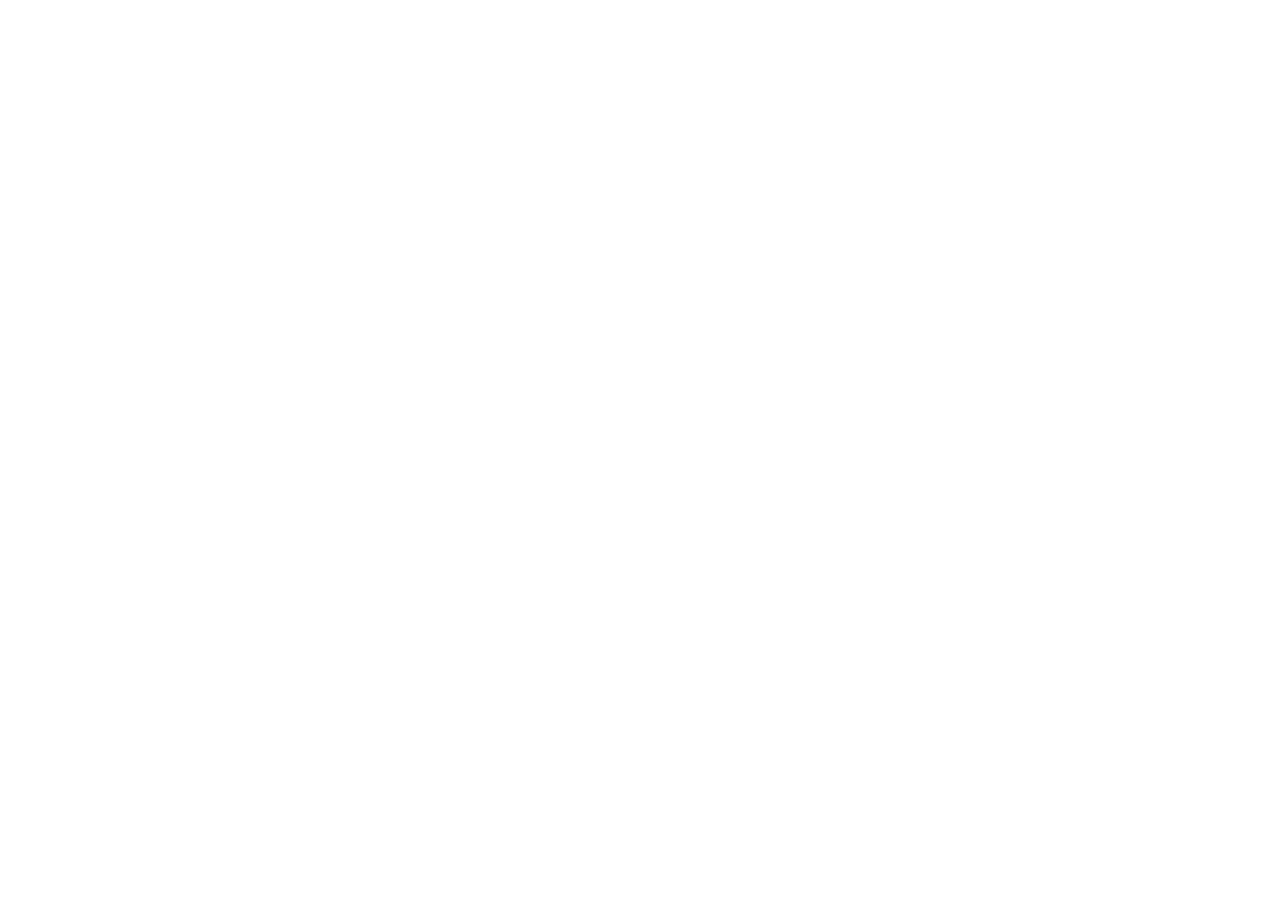
==== index.html @ 78f280f6 "Copie index.html" ====
<!DOCTYPE html>
<html lang="en">
<head>
    <meta charset="UTF-8">
    <meta name="viewport" content="width=device-width, initial-scale=1.0">
    <title>Première page</title>
</head>
<body>
    
</body>
</html>
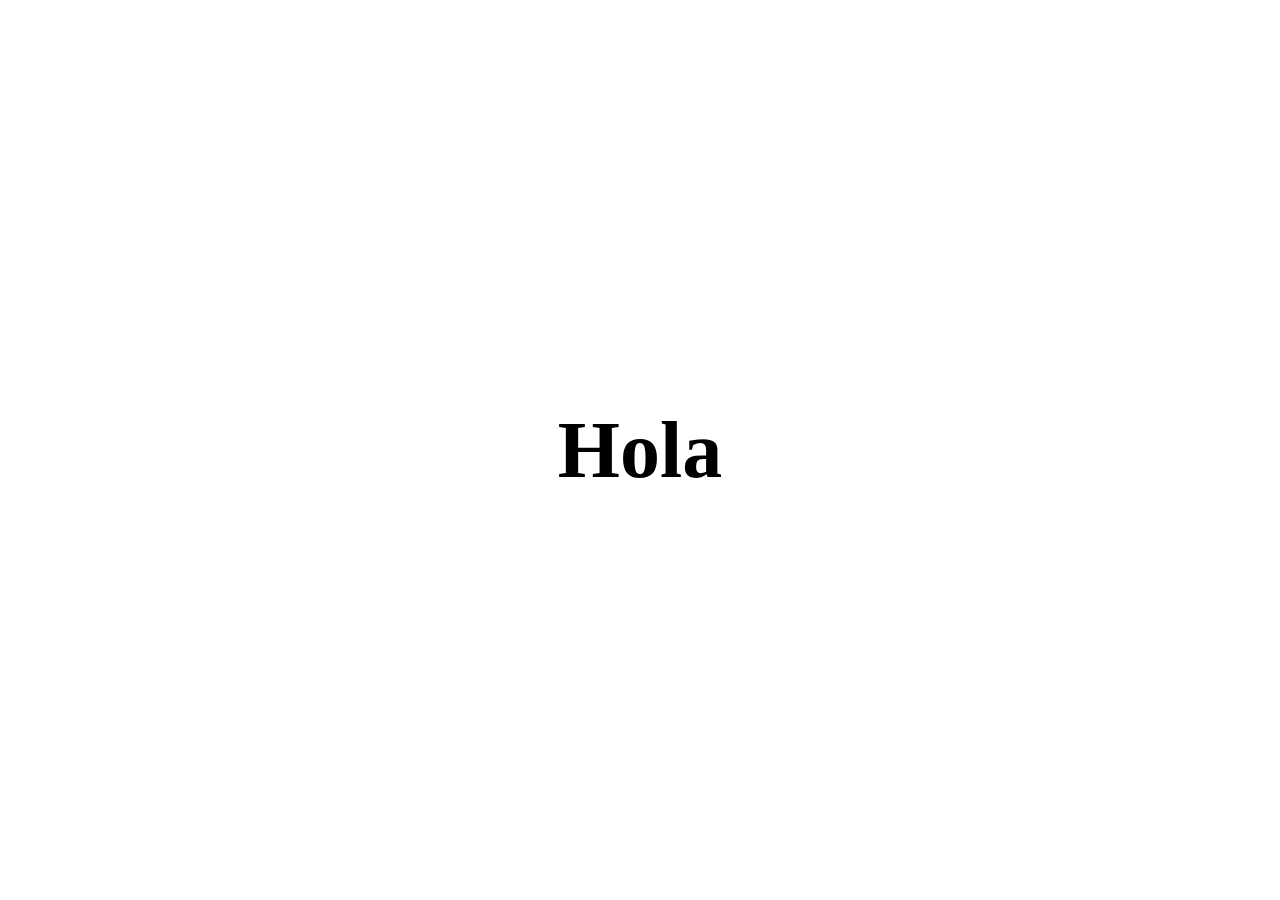
==== commit caa2c02a: "index and 404" ====
--- a/index.html
+++ b/index.html
@@ -3,9 +3,10 @@
 <head>
     <meta charset="UTF-8">
     <meta name="viewport" content="width=device-width, initial-scale=1.0">
-    <title>Première page</title>
+    <link rel="stylesheet" href="/css/style.css">
+    <title>Document</title>
 </head>
 <body>
-    
+   <div class="title"><h1>Hola</h1></div>
 </body>
 </html>--- a/css/style.css
+++ b/css/style.css
@@ -0,0 +1,14 @@
+body,html{
+margin:0;
+height: 100%;
+}
+.title{
+    display: flex;
+    justify-content: center;
+    align-items: center;
+    height: inherit;
+    
+}
+.title h1{
+    font-size: 60pt;
+}
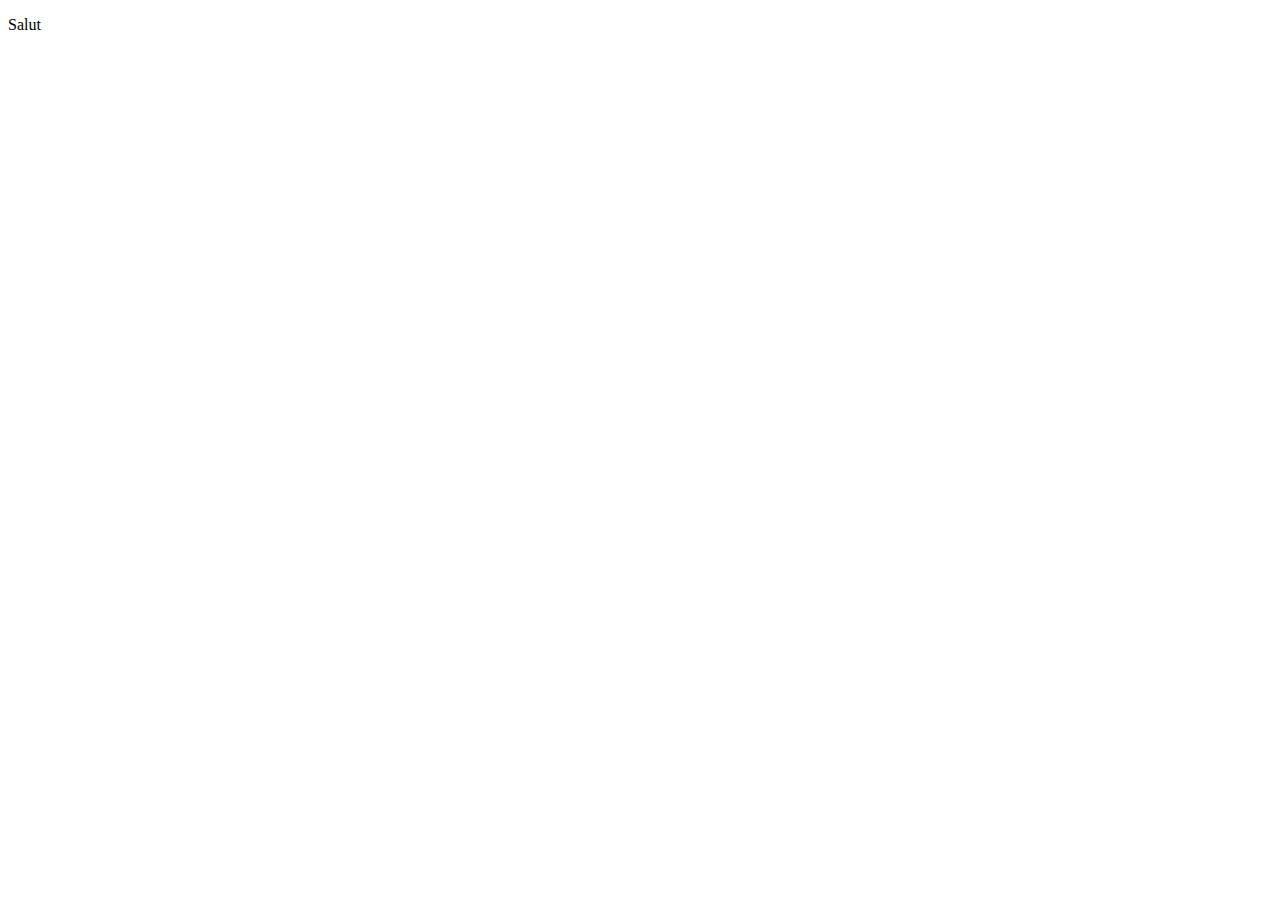
==== commit 0ecfe914: "Update index.html" ====
--- a/index.html
+++ b/index.html
@@ -3,10 +3,12 @@
 <head>
     <meta charset="UTF-8">
     <meta name="viewport" content="width=device-width, initial-scale=1.0">
-    <link rel="stylesheet" href="/css/style.css">
-    <title>Document</title>
+    <link rel="stylesheet" href="style.css">
+    
+    <title>HELLO WORLD</title>
+    <p>Salut</p>
 </head>
 <body>
-   <div class="title"><h1>Hola</h1></div>
+    
 </body>
-</html>+</html>
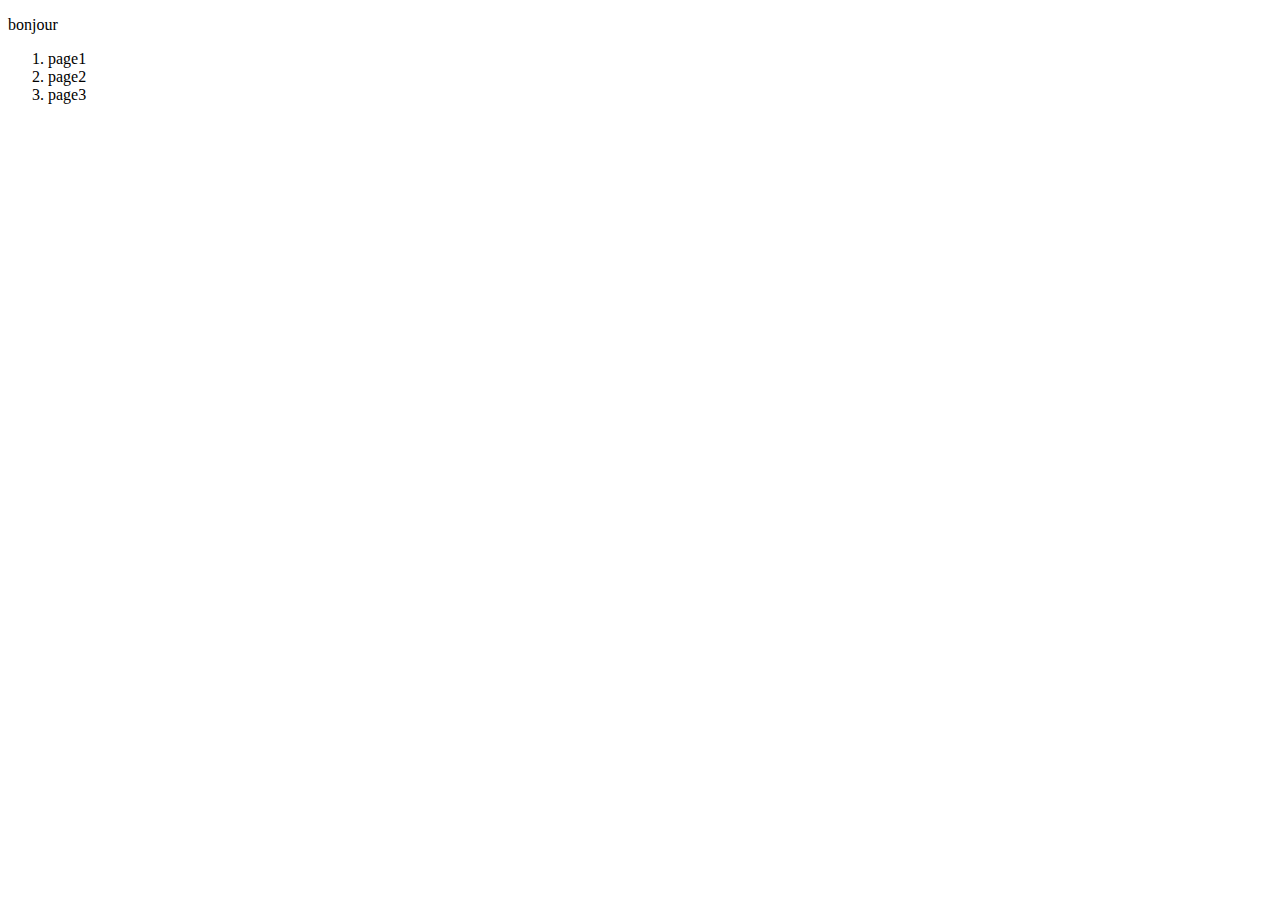
==== commit e80b16a6: "kuli ad" ====
--- a/index.html
+++ b/index.html
@@ -6,9 +6,14 @@
     <link rel="stylesheet" href="style.css">
     
     <title>HELLO WORLD</title>
-    <p>Salut</p>
 </head>
 <body>
-    
+    <div class="id">
+    <p>bonjour</p>
+    <ol>
+        <li>page1</li>
+        <li>page2</li>
+        <li>page3</li>
+    </ol></div>
 </body>
-</html>
+</html>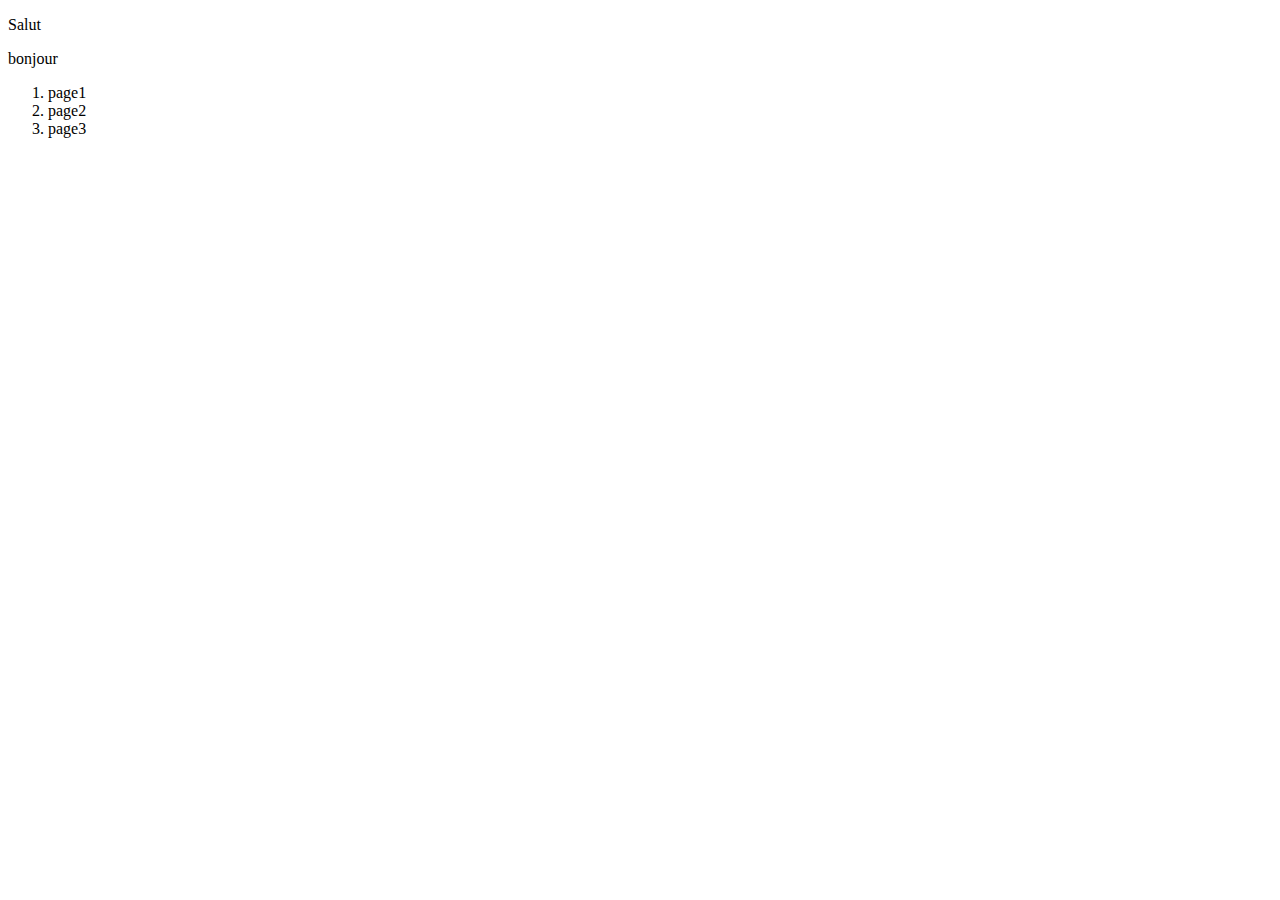
==== commit 1612cbf0: "Merge branch 'kulikitakati' of github.com:Zackapach/First_git into kulikitakati" ====
--- a/index.html
+++ b/index.html
@@ -6,6 +6,7 @@
     <link rel="stylesheet" href="style.css">
     
     <title>HELLO WORLD</title>
+    <p>Salut</p>
 </head>
 <body>
     <div class="id">
@@ -16,4 +17,4 @@
         <li>page3</li>
     </ol></div>
 </body>
-</html>+</html>
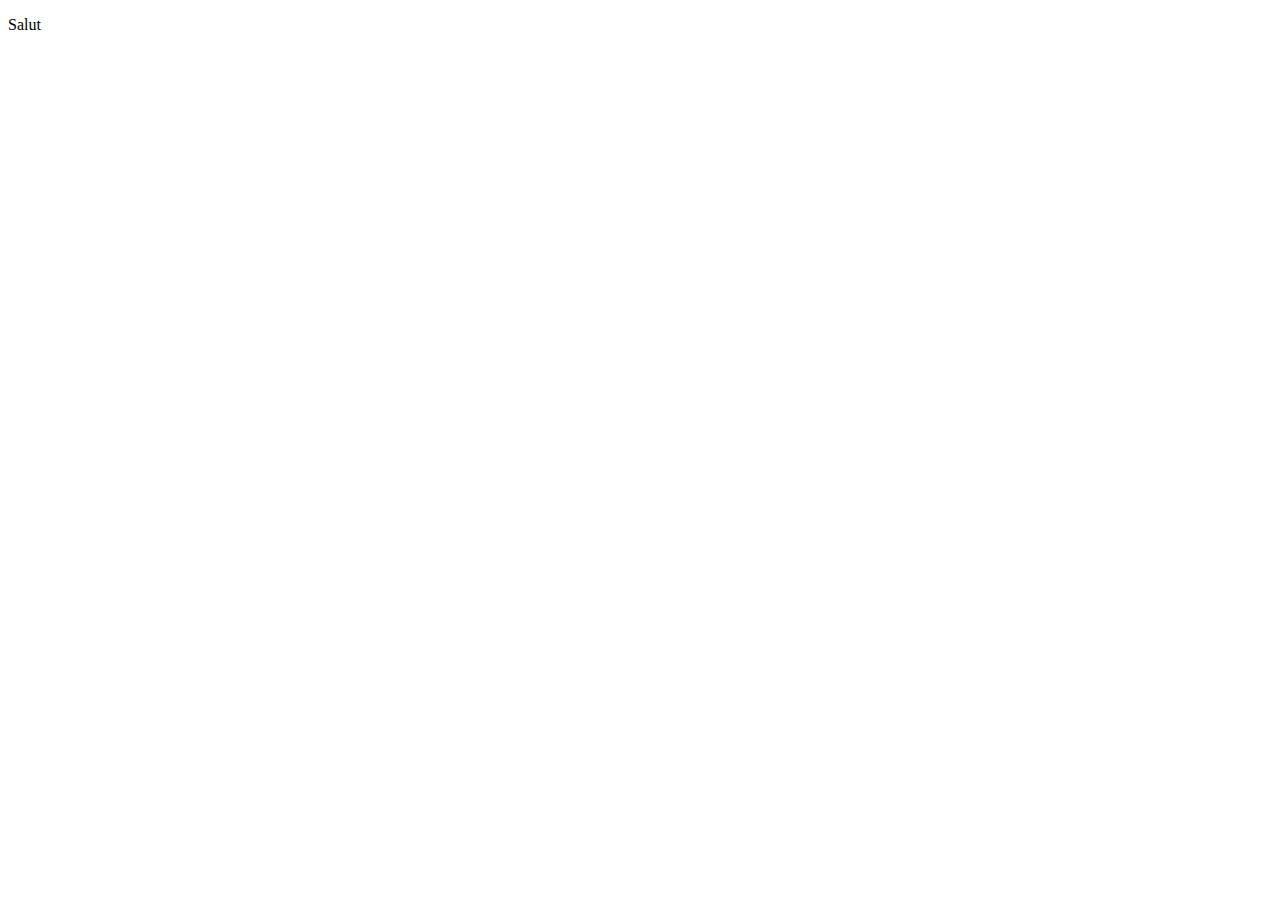
==== commit 4788afd3: "Update index.html" ====
--- a/index.html
+++ b/index.html
@@ -6,15 +6,9 @@
     <link rel="stylesheet" href="style.css">
     
     <title>HELLO WORLD</title>
-    <p>Salut</p>
+   
 </head>
 <body>
-    <div class="id">
-    <p>bonjour</p>
-    <ol>
-        <li>page1</li>
-        <li>page2</li>
-        <li>page3</li>
-    </ol></div>
+     <p>Salut</p>
 </body>
 </html>
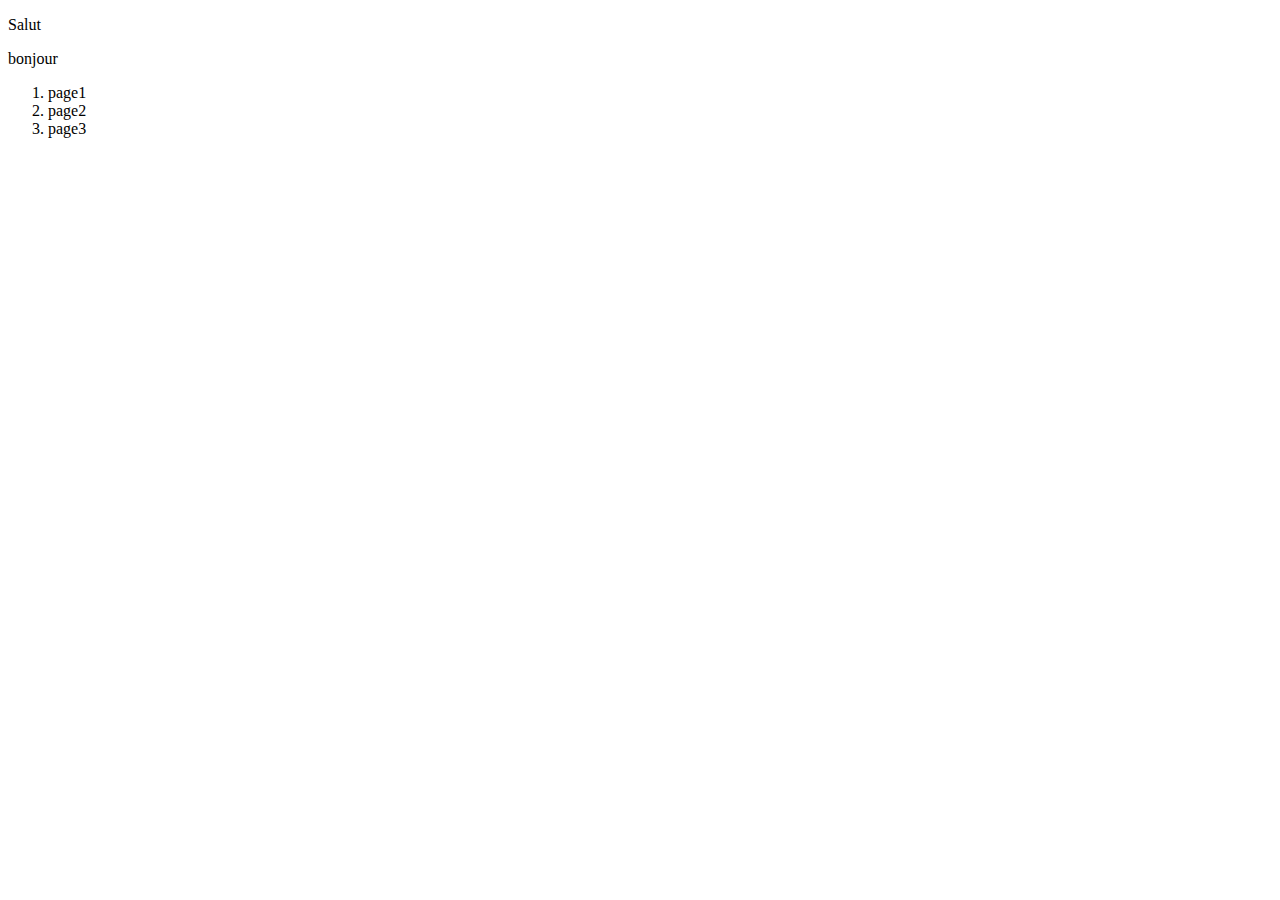
==== commit 6c942853: "fini" ====
--- a/index.html
+++ b/index.html
@@ -10,5 +10,12 @@
 </head>
 <body>
      <p>Salut</p>
+    <div class="id">
+    <p>bonjour</p>
+    <ol>
+        <li>page1</li>
+        <li>page2</li>
+        <li>page3</li>
+    </ol></div>
 </body>
 </html>
